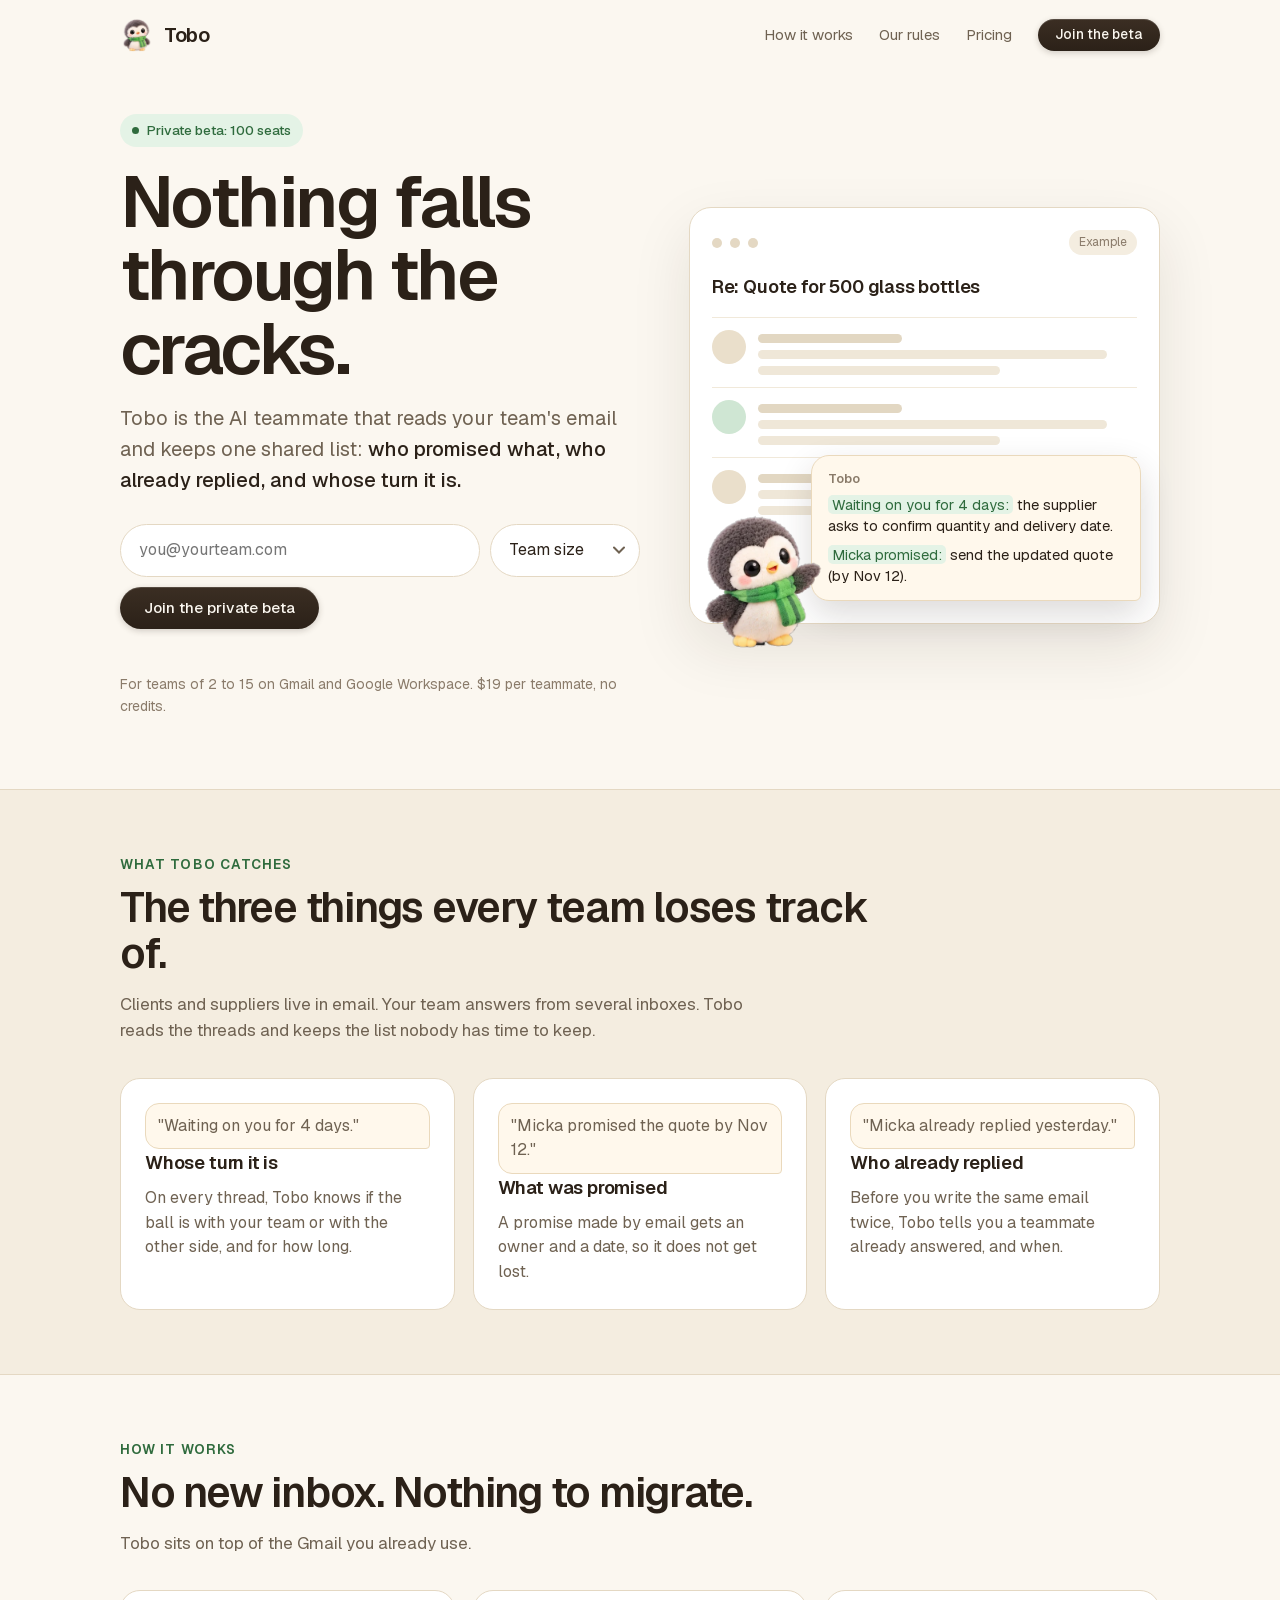
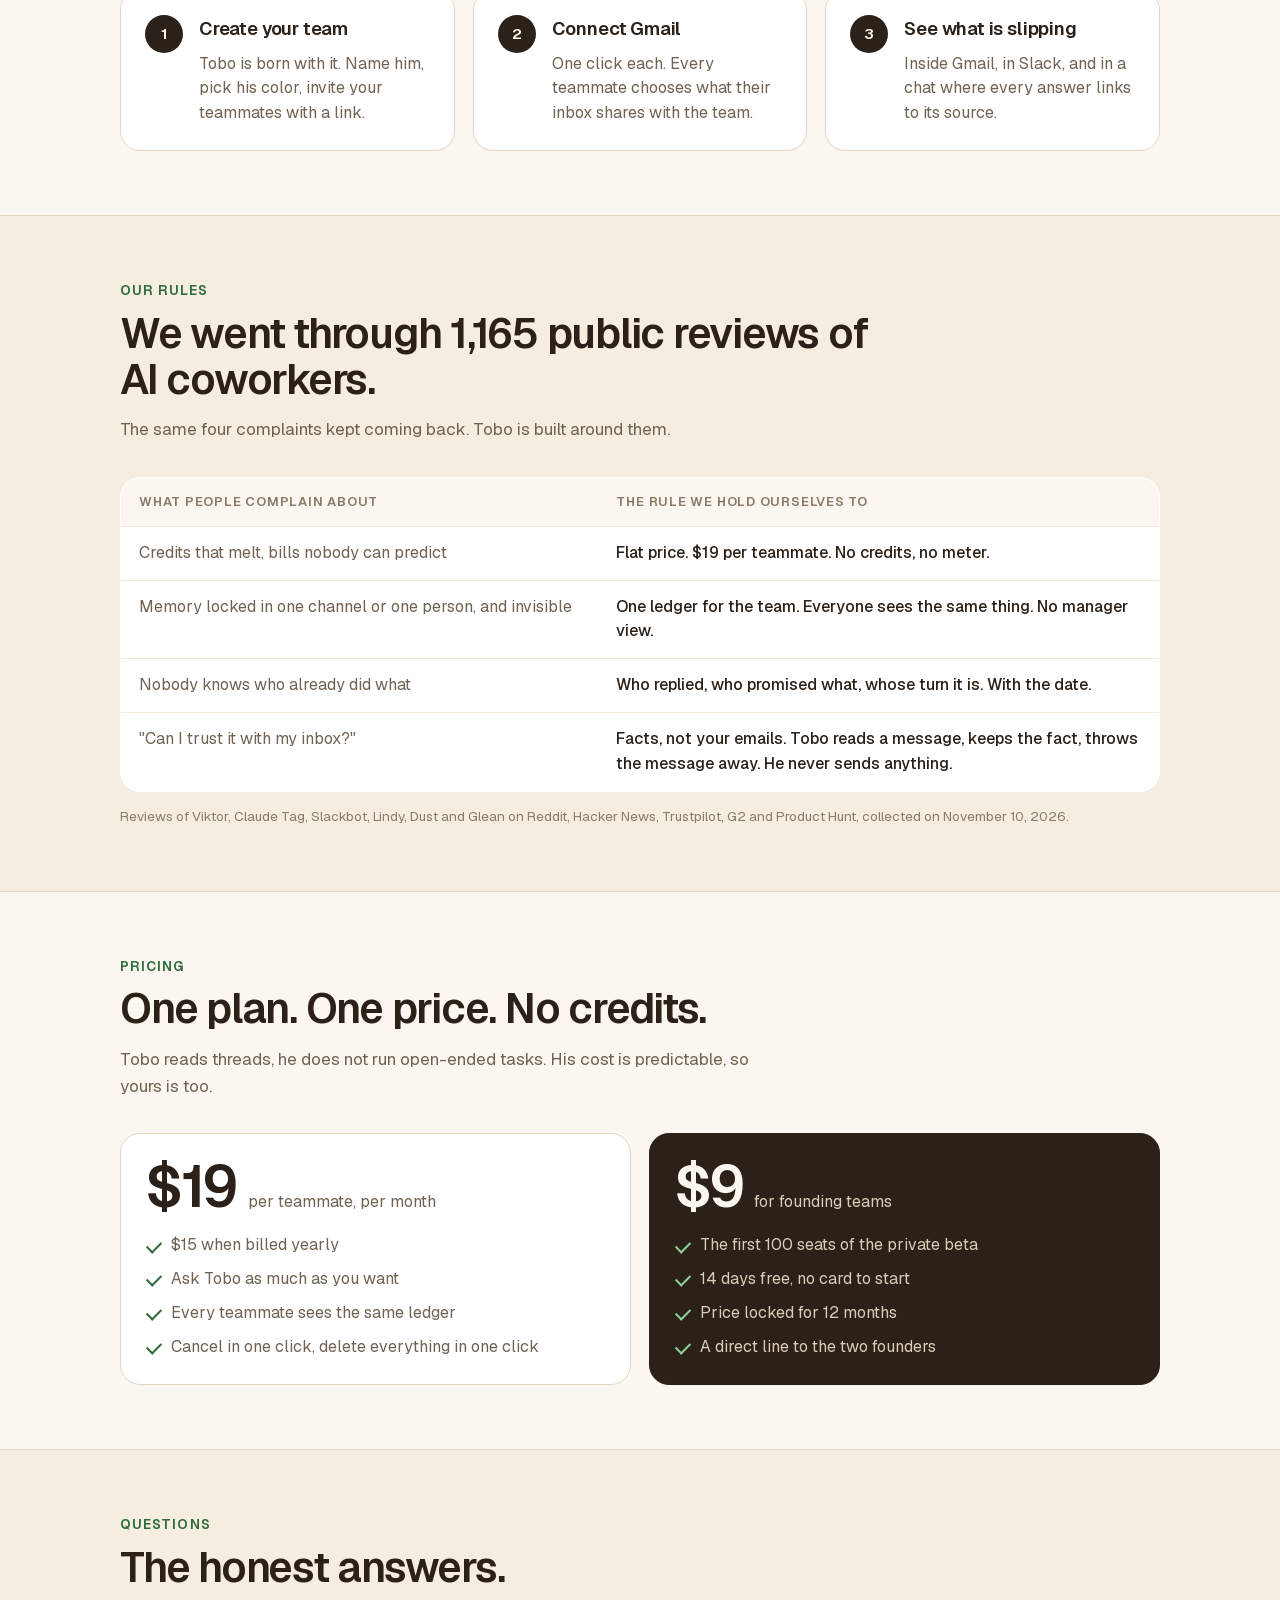
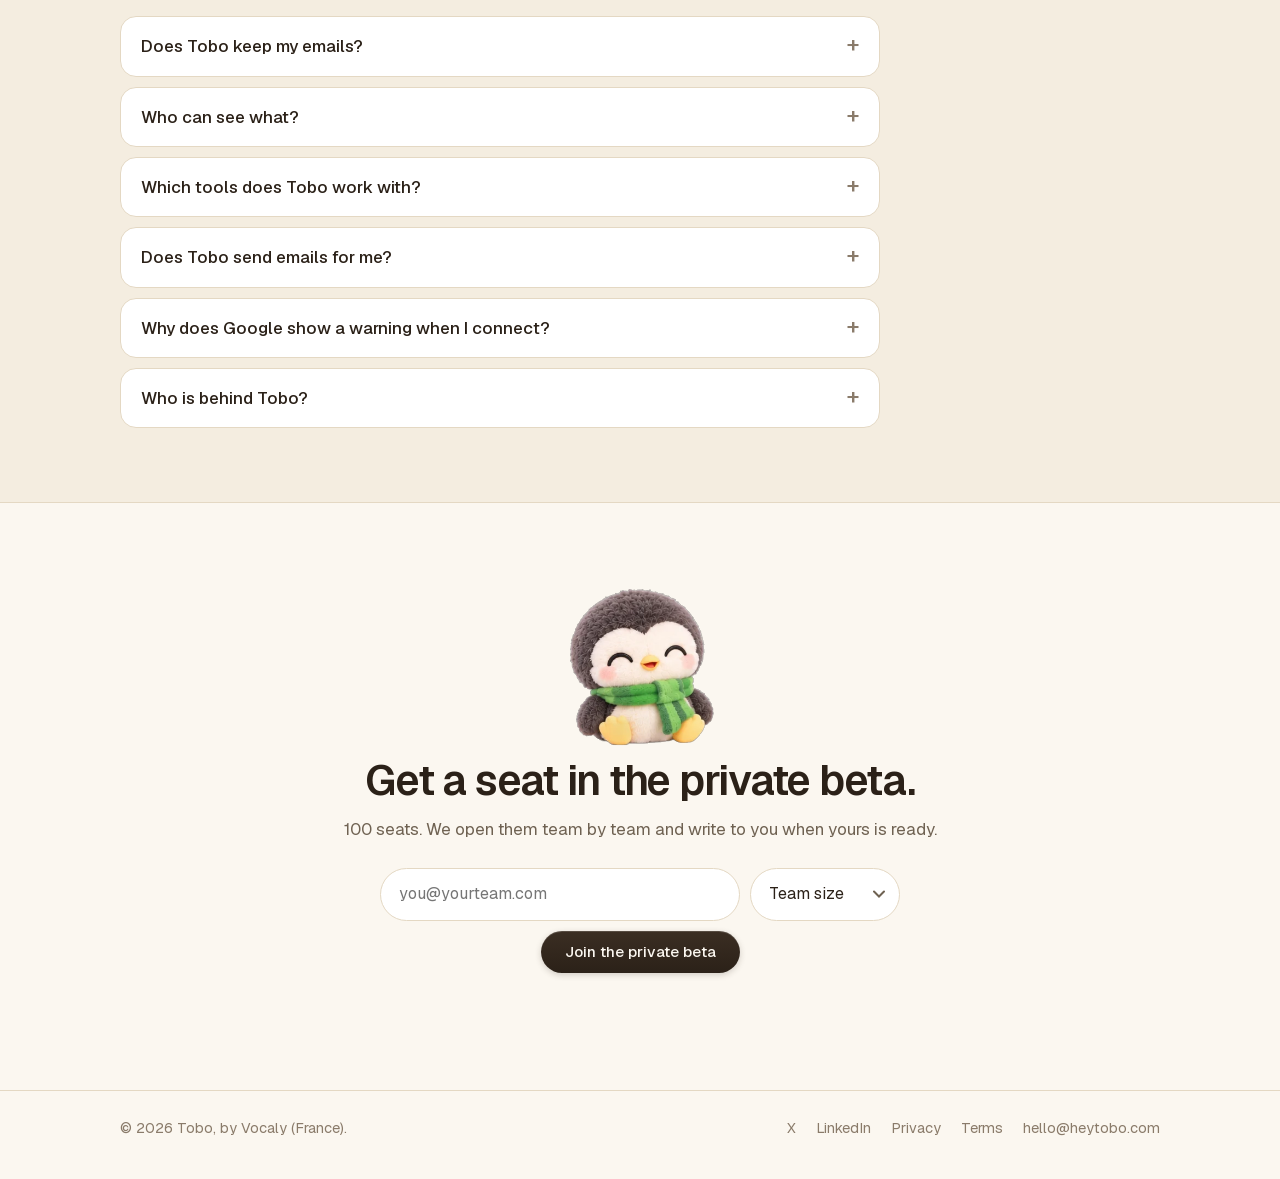
==== index.html @ 1bd49525 "Site vitrine Tobo : accueil, liste d'attente, Privacy, Terms Co-Authored-By: Claude Fable 5.2 <norep" ====
<!doctype html>
<html lang="en">
<head>
<meta charset="utf-8">
<meta name="viewport" content="width=device-width, initial-scale=1">
<title>Tobo: the AI teammate that keeps track of what your team promised</title>
<meta name="description" content="Tobo reads your team's email and keeps one shared list: who promised what, who already replied, and whose turn it is. Flat price, no credits. Private beta.">
<link rel="canonical" href="https://heytobo.com/">
<meta property="og:type" content="website">
<meta property="og:url" content="https://heytobo.com/">
<meta property="og:title" content="Tobo: nothing falls through the cracks">
<meta property="og:description" content="The AI teammate that keeps track of what your team promised. Who replied, who promised what, whose turn it is. Flat price, no credits.">
<meta property="og:image" content="https://heytobo.com/assets/og.png">
<meta name="twitter:card" content="summary_large_image">
<meta name="twitter:site" content="@heytobo">
<meta name="theme-color" content="#FBF7F0">
<link rel="icon" href="/favicon.ico" sizes="any">
<link rel="icon" type="image/png" sizes="32x32" href="/assets/icon-32.png">
<link rel="apple-touch-icon" href="/assets/apple-touch-icon.png">
<link rel="preload" href="/assets/fonts/geist-latin.woff2" as="font" type="font/woff2" crossorigin>
<script type="application/ld+json">
{"@context":"https://schema.org","@type":"SoftwareApplication","name":"Tobo","applicationCategory":"BusinessApplication","operatingSystem":"Web","url":"https://heytobo.com/","description":"The AI teammate that keeps track of what your team promised, so nothing falls through the cracks.","offers":{"@type":"Offer","price":"19","priceCurrency":"USD","description":"Per teammate, per month. No credits."}}
</script>
<style>
@font-face{font-family:"Geist";src:url("/assets/fonts/geist-latin.woff2") format("woff2");font-weight:100 900;font-style:normal;font-display:swap}
:root{--cream:#FBF7F0;--cocoa:#2B2118;--sand:#E4D8C3;--scarf:#8DCF98;--leaf:#2f6b3d;--mint:#E4F3E6;--muted:#6f6252;--soft:#8A7B6A;--card:#fff;--spring:cubic-bezier(.34,1.56,.64,1);--smooth:cubic-bezier(.16,1,.3,1)}
*{box-sizing:border-box}
html{scroll-behavior:smooth;-webkit-text-size-adjust:100%}
body{margin:0;background:var(--cream);color:var(--cocoa);font-family:"Geist",-apple-system,BlinkMacSystemFont,"Segoe UI",Roboto,sans-serif;font-size:17px;line-height:1.55;-webkit-font-smoothing:antialiased}
img{max-width:100%;height:auto;display:block}
a{color:inherit}
.wrap{max-width:1080px;margin:0 auto;padding:0 20px}
.skip{position:absolute;left:-999px}
.skip:focus{left:12px;top:12px;background:#fff;padding:8px 12px;border-radius:8px;z-index:10}

/* nav */
.nav{display:flex;align-items:center;justify-content:space-between;padding:18px 0}
.brand{display:flex;align-items:center;gap:10px;font-weight:600;font-size:20px;letter-spacing:-.02em;text-decoration:none}
.brand img{width:34px;height:34px;object-fit:contain}
.nav-links{display:flex;align-items:center;gap:26px;font-size:15px}
.nav-links a{text-decoration:none}
.nav-links a:not(.btn){color:var(--muted)}
.nav-links a:not(.btn):hover{color:var(--cocoa)}
@media (max-width:720px){.nav-links a:not(.btn){display:none}}

/* buttons */
.btn{display:inline-flex;align-items:center;justify-content:center;gap:.5rem;border:0;border-radius:9999px;font:inherit;font-weight:500;line-height:1;white-space:nowrap;cursor:pointer;padding:.85rem 1.5rem;font-size:.95rem;text-decoration:none;transition:transform .35s var(--spring),box-shadow .25s ease,background-color .2s ease}
.btn-primary{color:var(--cream);background:linear-gradient(180deg,#3b2e23,var(--cocoa));box-shadow:0 1px 0 rgba(255,255,255,.14) inset,0 2px 6px rgba(43,33,24,.2)}
.btn-primary:hover{transform:translateY(-2px);box-shadow:0 1px 0 rgba(255,255,255,.14) inset,0 10px 22px rgba(43,33,24,.24),0 0 0 4px rgba(141,207,152,.28)}
.btn-primary:active{transform:scale(.96)}
.btn-sm{padding:.6rem 1.1rem;font-size:.85rem}
.btn:focus-visible,input:focus-visible,select:focus-visible,summary:focus-visible,a:focus-visible{outline:none;box-shadow:0 0 0 3px var(--cream),0 0 0 5px var(--scarf);border-radius:12px}
.btn[disabled]{opacity:.55;cursor:wait}

/* hero */
.hero{display:grid;grid-template-columns:1.05fr .95fr;gap:48px;align-items:center;padding:44px 0 72px}
@media (max-width:900px){.hero{grid-template-columns:1fr;gap:36px;padding:20px 0 56px}}
.pill{display:inline-flex;align-items:center;gap:8px;background:var(--mint);color:var(--leaf);font-size:13.5px;font-weight:500;padding:6px 12px;border-radius:9999px}
.pill i{width:7px;height:7px;border-radius:50%;background:var(--leaf);display:block}
h1{font-size:clamp(2.5rem,6.4vw,4.5rem);line-height:1.02;letter-spacing:-.035em;font-weight:600;margin:18px 0 18px}
.lead{font-size:clamp(1.05rem,1.6vw,1.25rem);color:var(--muted);max-width:33em;margin:0 0 28px}
.lead b{color:var(--cocoa);font-weight:500}

/* form */
.join{display:flex;flex-wrap:wrap;gap:10px;max-width:520px}
.join input,.join select{font:inherit;font-size:16px;color:var(--cocoa);background:#fff;border:1px solid var(--sand);border-radius:9999px;padding:.8rem 1.1rem;min-width:0}
.join input{flex:1 1 220px}
.join select{flex:0 1 150px;appearance:none;background-image:url("data:image/svg+xml,%3Csvg xmlns='http://www.w3.org/2000/svg' width='12' height='8' fill='none' stroke='%236f6252' stroke-width='2' stroke-linecap='round'%3E%3Cpath d='M1 1.5l5 5 5-5'/%3E%3C/svg%3E");background-repeat:no-repeat;background-position:right 14px center;padding-right:34px}
.join .btn{flex:1 1 100%}
@media (min-width:560px){.join .btn{flex:0 0 auto}}
@media (max-width:559px){.join select{flex:1 1 100%}}
.join .hp{position:absolute;left:-9999px;width:1px;height:1px;opacity:0}
.note{font-size:14px;color:var(--soft);margin:12px 0 0}
.status{font-size:15px;margin:12px 0 0;min-height:1.4em}
.status.ok{color:var(--leaf);font-weight:500}
.status.err{color:#a3371f}

/* mock */
.mock{position:relative;background:var(--card);border:1px solid var(--sand);border-radius:22px;padding:22px 22px 96px;box-shadow:0 24px 60px rgba(43,33,24,.10)}
.mock-top{display:flex;align-items:center;gap:8px;margin-bottom:18px;color:var(--soft);font-size:13px}
.mock-top span{width:10px;height:10px;border-radius:50%;background:var(--sand);display:block}
.mock-top em{font-style:normal;margin-left:auto;background:#F4EDE0;border-radius:9999px;padding:3px 10px;font-size:12px}
.subject{font-weight:600;font-size:18px;letter-spacing:-.01em;margin:0 0 16px}
.msg{display:flex;gap:12px;padding:12px 0;border-top:1px solid #F1E9DA}
.av{flex:0 0 34px;height:34px;border-radius:50%;background:#EADFCB}
.av.me{background:#CFE6D3}
.lines{flex:1;display:grid;gap:7px;padding-top:4px}
.lines b{display:block;height:9px;border-radius:6px;background:#EFE7D8}
.lines b:nth-child(1){width:38%;background:#E2D7C2}
.lines b:nth-child(2){width:92%}
.lines b:nth-child(3){width:64%}
.bubble{position:absolute;right:18px;bottom:22px;width:min(330px,calc(100% - 96px));background:#FFF8EC;border:1px solid #EAD9BC;border-radius:18px 18px 6px 18px;padding:14px 16px;box-shadow:0 14px 34px rgba(43,33,24,.16);font-size:14.5px;line-height:1.45;animation:pop .7s var(--spring) .5s both}
.bubble strong{display:block;font-size:12.5px;color:var(--soft);font-weight:600;margin-bottom:6px}
.bubble p{margin:0 0 8px}
.bubble p:last-child{margin:0}
.bubble mark{background:var(--mint);color:var(--leaf);border-radius:5px;padding:0 4px}
.mock .tobo{position:absolute;left:14px;bottom:-26px;width:118px;animation:float 4.5s ease-in-out infinite}
@keyframes float{0%,100%{transform:translateY(0)}50%{transform:translateY(-8px)}}
@keyframes pop{from{opacity:0;transform:translateY(10px) scale(.94)}to{opacity:1;transform:none}}
@keyframes rise{from{opacity:0;transform:translateY(14px)}to{opacity:1;transform:none}}
.rise{animation:rise .7s var(--smooth) both}
.rise.d1{animation-delay:.08s}.rise.d2{animation-delay:.16s}.rise.d3{animation-delay:.24s}
@media (prefers-reduced-motion:reduce){*{animation:none!important;transition:none!important}html{scroll-behavior:auto}}

/* sections */
section{padding:64px 0}
.kicker{font-size:13.5px;font-weight:600;letter-spacing:.08em;text-transform:uppercase;color:var(--leaf);margin:0 0 10px}
h2{font-size:clamp(1.8rem,3.6vw,2.6rem);line-height:1.1;letter-spacing:-.03em;font-weight:600;margin:0 0 14px;max-width:18em}
.sub{color:var(--muted);max-width:38em;margin:0 0 34px}
.grid3{display:grid;grid-template-columns:repeat(3,1fr);gap:18px}
.grid2{display:grid;grid-template-columns:repeat(2,1fr);gap:18px}
@media (max-width:900px){.grid3,.grid2{grid-template-columns:1fr}}
.card{background:var(--card);border:1px solid var(--sand);border-radius:20px;padding:24px}
.card h3{font-size:1.15rem;letter-spacing:-.01em;margin:0 0 8px;font-weight:600}
.card p{margin:0;color:var(--muted);font-size:16px}
.quote{font-size:15px;background:#FFF8EC;border:1px solid #EAD9BC;border-radius:14px 14px 4px 14px;padding:10px 12px;margin:0 0 16px;color:var(--cocoa)}
.step{display:flex;gap:16px;align-items:flex-start}
.num{flex:0 0 38px;height:38px;border-radius:50%;background:var(--cocoa);color:var(--cream);display:grid;place-items:center;font-weight:600;font-size:15px}
.band{background:#F4EDE0;border-top:1px solid var(--sand);border-bottom:1px solid var(--sand)}
.rule h3{display:flex;align-items:center;gap:10px}
.rule h3::before{content:"";flex:0 0 10px;height:10px;border-radius:50%;background:var(--scarf)}
table{width:100%;border-collapse:collapse;font-size:16px;background:var(--card);border:1px solid var(--sand);border-radius:20px;overflow:hidden}
th,td{text-align:left;padding:14px 18px;border-top:1px solid #F1E9DA;vertical-align:top}
tr:first-child th{border-top:0;font-size:13px;letter-spacing:.06em;text-transform:uppercase;color:var(--soft);font-weight:600;background:#FBF7F0}
td:first-child{color:var(--muted);width:46%}
td:last-child{font-weight:500}
@media (max-width:640px){th,td{padding:12px 14px;font-size:15px}}
.source{font-size:13.5px;color:var(--soft);margin:14px 0 0}
.price{display:grid;grid-template-columns:1fr 1fr;gap:18px;align-items:stretch}
@media (max-width:900px){.price{grid-template-columns:1fr}}
.card .big{font-size:clamp(2.6rem,5vw,3.6rem);font-weight:600;letter-spacing:-.04em;line-height:1;color:var(--cocoa)}
.card .big small{font-size:1rem;font-weight:400;color:var(--muted);letter-spacing:0}
.ticks{list-style:none;padding:0;margin:18px 0 0;display:grid;gap:9px;color:var(--muted);font-size:16px}
.ticks li{padding-left:26px;position:relative}
.ticks li::before{content:"";position:absolute;left:2px;top:.45em;width:12px;height:7px;border-left:2px solid var(--leaf);border-bottom:2px solid var(--leaf);transform:rotate(-45deg)}
.founding{background:var(--cocoa);color:var(--cream);border-color:var(--cocoa)}
.founding .ticks{color:#D9CDB9}
.card.founding .big{color:var(--cream)}
.founding .ticks li::before{border-color:var(--scarf)}
.card.founding .big small{color:#D9CDB9}
details{background:var(--card);border:1px solid var(--sand);border-radius:16px;padding:0 20px;margin:0 0 10px}
summary{cursor:pointer;font-weight:500;padding:16px 0;list-style:none;display:flex;justify-content:space-between;gap:16px}
summary::-webkit-details-marker{display:none}
summary::after{content:"+";font-size:22px;line-height:1;color:var(--soft);transition:transform .3s var(--spring)}
details[open] summary::after{transform:rotate(45deg)}
details p{margin:0 0 18px;color:var(--muted);font-size:16px}
.cta{text-align:center;padding:76px 0 84px}
.cta img{width:150px;margin:0 auto 10px;animation:float 4.5s ease-in-out infinite}
.cta h2{margin:0 auto 12px}
.cta .sub{margin:0 auto 26px}
.cta .join{margin:0 auto;justify-content:center}
.cta .note,.cta .status{text-align:center}
footer{border-top:1px solid var(--sand);padding:26px 0 40px;font-size:14.5px;color:var(--soft)}
.foot{display:flex;flex-wrap:wrap;gap:14px 26px;justify-content:space-between;align-items:center}
.foot nav{display:flex;flex-wrap:wrap;gap:20px}
.foot a{text-decoration:none}
.foot a:hover{color:var(--cocoa)}
</style>
</head>
<body>
<a class="skip" href="#main">Skip to content</a>
<div class="wrap">
  <header class="nav">
    <a class="brand" href="/" aria-label="Tobo, home"><img src="/assets/tobo-face.png" alt="" width="34" height="34">Tobo</a>
    <nav class="nav-links" aria-label="Main">
      <a href="#how">How it works</a>
      <a href="#rules">Our rules</a>
      <a href="#pricing">Pricing</a>
      <a class="btn btn-primary btn-sm" href="#join">Join the beta</a>
    </nav>
  </header>

  <main id="main">
    <div class="hero">
      <div>
        <span class="pill rise"><i></i>Private beta: 100 seats</span>
        <h1 class="rise d1">Nothing falls through the cracks.</h1>
        <p class="lead rise d2">Tobo is the AI teammate that reads your team's email and keeps one shared list: <b>who promised what, who already replied, and whose turn it is.</b></p>
        <form class="join rise d3" data-join novalidate>
          <label class="skip" for="e1">Work email</label>
          <input id="e1" name="email" type="email" inputmode="email" autocomplete="email" placeholder="you@yourteam.com" required>
          <label class="skip" for="s1">Team size</label>
          <select id="s1" name="team_size"><option value="">Team size</option><option>2-5</option><option>6-15</option><option>16+</option></select>
          <input class="hp" type="text" name="website" tabindex="-1" autocomplete="off" aria-hidden="true">
          <button class="btn btn-primary" type="submit">Join the private beta</button>
        </form>
        <p class="status" role="status" aria-live="polite"></p>
        <p class="note">For teams of 2 to 15 on Gmail and Google Workspace. $19 per teammate, no credits.</p>
      </div>

      <div class="mock rise d2" aria-label="Example: Tobo's bubble inside a Gmail conversation">
        <div class="mock-top"><span></span><span></span><span></span><em>Example</em></div>
        <p class="subject">Re: Quote for 500 glass bottles</p>
        <div class="msg"><div class="av"></div><div class="lines"><b></b><b></b><b></b></div></div>
        <div class="msg"><div class="av me"></div><div class="lines"><b></b><b></b><b></b></div></div>
        <div class="msg"><div class="av"></div><div class="lines"><b></b><b></b><b></b></div></div>
        <div class="bubble">
          <strong>Tobo</strong>
          <p><mark>Waiting on you for 4 days:</mark> the supplier asks to confirm quantity and delivery date.</p>
          <p><mark>Micka promised:</mark> send the updated quote (by Nov 12).</p>
        </div>
        <img class="tobo" src="/assets/tobo-wave.webp" alt="Tobo, a plush penguin with a green scarf, waving" width="295" height="335">
      </div>
    </div>
  </main>
</div>

<section class="band" aria-labelledby="catches">
  <div class="wrap">
    <p class="kicker">What Tobo catches</p>
    <h2 id="catches">The three things every team loses track of.</h2>
    <p class="sub">Clients and suppliers live in email. Your team answers from several inboxes. Tobo reads the threads and keeps the list nobody has time to keep.</p>
    <div class="grid3">
      <div class="card"><p class="quote">"Waiting on you for 4 days."</p><h3>Whose turn it is</h3><p>On every thread, Tobo knows if the ball is with your team or with the other side, and for how long.</p></div>
      <div class="card"><p class="quote">"Micka promised the quote by Nov 12."</p><h3>What was promised</h3><p>A promise made by email gets an owner and a date, so it does not get lost.</p></div>
      <div class="card"><p class="quote">"Micka already replied yesterday."</p><h3>Who already replied</h3><p>Before you write the same email twice, Tobo tells you a teammate already answered, and when.</p></div>
    </div>
  </div>
</section>

<section id="how" aria-labelledby="how-h">
  <div class="wrap">
    <p class="kicker">How it works</p>
    <h2 id="how-h">No new inbox. Nothing to migrate.</h2>
    <p class="sub">Tobo sits on top of the Gmail you already use.</p>
    <div class="grid3">
      <div class="card step"><span class="num">1</span><div><h3>Create your team</h3><p>Tobo is born with it. Name him, pick his color, invite your teammates with a link.</p></div></div>
      <div class="card step"><span class="num">2</span><div><h3>Connect Gmail</h3><p>One click each. Every teammate chooses what their inbox shares with the team.</p></div></div>
      <div class="card step"><span class="num">3</span><div><h3>See what is slipping</h3><p>Inside Gmail, in Slack, and in a chat where every answer links to its source.</p></div></div>
    </div>
  </div>
</section>

<section id="rules" class="band" aria-labelledby="rules-h">
  <div class="wrap">
    <p class="kicker">Our rules</p>
    <h2 id="rules-h">We went through 1,165 public reviews of AI coworkers.</h2>
    <p class="sub">The same four complaints kept coming back. Tobo is built around them.</p>
    <table>
      <tr><th scope="col">What people complain about</th><th scope="col">The rule we hold ourselves to</th></tr>
      <tr><td>Credits that melt, bills nobody can predict</td><td>Flat price. $19 per teammate. No credits, no meter.</td></tr>
      <tr><td>Memory locked in one channel or one person, and invisible</td><td>One ledger for the team. Everyone sees the same thing. No manager view.</td></tr>
      <tr><td>Nobody knows who already did what</td><td>Who replied, who promised what, whose turn it is. With the date.</td></tr>
      <tr><td>"Can I trust it with my inbox?"</td><td>Facts, not your emails. Tobo reads a message, keeps the fact, throws the message away. He never sends anything.</td></tr>
    </table>
    <p class="source">Reviews of Viktor, Claude Tag, Slackbot, Lindy, Dust and Glean on Reddit, Hacker News, Trustpilot, G2 and Product Hunt, collected on November 10, 2026.</p>
  </div>
</section>

<section id="pricing" aria-labelledby="pricing-h">
  <div class="wrap">
    <p class="kicker">Pricing</p>
    <h2 id="pricing-h">One plan. One price. No credits.</h2>
    <p class="sub">Tobo reads threads, he does not run open-ended tasks. His cost is predictable, so yours is too.</p>
    <div class="price">
      <div class="card">
        <p class="big">$19 <small>per teammate, per month</small></p>
        <ul class="ticks">
          <li>$15 when billed yearly</li>
          <li>Ask Tobo as much as you want</li>
          <li>Every teammate sees the same ledger</li>
          <li>Cancel in one click, delete everything in one click</li>
        </ul>
      </div>
      <div class="card founding">
        <p class="big">$9 <small>for founding teams</small></p>
        <ul class="ticks">
          <li>The first 100 seats of the private beta</li>
          <li>14 days free, no card to start</li>
          <li>Price locked for 12 months</li>
          <li>A direct line to the two founders</li>
        </ul>
      </div>
    </div>
  </div>
</section>

<section class="band" aria-labelledby="faq-h">
  <div class="wrap">
    <p class="kicker">Questions</p>
    <h2 id="faq-h">The honest answers.</h2>
    <div style="max-width:760px;margin-top:26px">
      <details><summary>Does Tobo keep my emails?</summary><p>No. Tobo reads the text of a work conversation, keeps what he understood (whose turn it is, a one-sentence summary, promises and dates, a link back to the message) and discards the text. Attachments are never opened. Your data is never used to train a model.</p></details>
      <details><summary>Who can see what?</summary><p>Each teammate chooses what their own inbox shares. What is shared is visible to the whole team in the same way. There is no manager view, no ranking and no activity counter. Tobo talks about the work, never about people.</p></details>
      <details><summary>Which tools does Tobo work with?</summary><p>Gmail and Google Workspace today, with Slack to ask Tobo questions. Google Calendar and Outlook are next. We finish one tool completely before starting another.</p></details>
      <details><summary>Does Tobo send emails for me?</summary><p>No. Tobo never sends, edits or deletes anything. He tells you what is slipping. People decide what to do.</p></details>
      <details><summary>Why does Google show a warning when I connect?</summary><p>During the private beta, Google shows an "unverified app" screen. Google's verification and an independent security assessment come before we open Tobo to everyone.</p></details>
      <details><summary>Who is behind Tobo?</summary><p>Two founders in France. One of us is 16. We run a small brand together and we built Tobo for our own supplier threads first. We build in public on <a href="https://x.com/heytobo">X</a>.</p></details>
    </div>
  </div>
</section>

<section id="join" class="cta" aria-labelledby="join-h">
  <div class="wrap">
    <img src="/assets/tobo-happy.webp" alt="Tobo smiling" width="274" height="308">
    <h2 id="join-h">Get a seat in the private beta.</h2>
    <p class="sub">100 seats. We open them team by team and write to you when yours is ready.</p>
    <form class="join" data-join novalidate>
      <label class="skip" for="e2">Work email</label>
      <input id="e2" name="email" type="email" inputmode="email" autocomplete="email" placeholder="you@yourteam.com" required>
      <label class="skip" for="s2">Team size</label>
      <select id="s2" name="team_size"><option value="">Team size</option><option>2-5</option><option>6-15</option><option>16+</option></select>
      <input class="hp" type="text" name="website" tabindex="-1" autocomplete="off" aria-hidden="true">
      <button class="btn btn-primary" type="submit">Join the private beta</button>
    </form>
    <p class="status" role="status" aria-live="polite"></p>
  </div>
</section>

<footer>
  <div class="wrap foot">
    <span>© 2026 Tobo, by Vocaly (France).</span>
    <nav aria-label="Footer">
      <a href="https://x.com/heytobo">X</a>
      <a href="https://www.linkedin.com/company/heytobo">LinkedIn</a>
      <a href="/privacy">Privacy</a>
      <a href="/terms">Terms</a>
      <a href="mailto:hello@heytobo.com">hello@heytobo.com</a>
    </nav>
  </div>
</footer>

<script>
(function () {
  var URL = "https://lhzpdptivbfpboltqqyi.supabase.co/rest/v1/waitlist";
  var KEY = "eyJhbGciOiJIUzI1NiIsInR5cCI6IkpXVCJ9.eyJpc3MiOiJzdXBhYmFzZSIsInJlZiI6ImxoenBkcHRpdmJmcGJvbHRxcXlpIiwicm9sZSI6ImFub24iLCJpYXQiOjE3OTQxMjY1ODMsImV4cCI6MjEwOTcwMjU4M30.2E_mJphfHgBLfFyKsl8zsLrdbvwCitIWZA9KBB0O-zU";
  function source() {
    try {
      var p = new URLSearchParams(location.search);
      var s = p.get("utm_source") || p.get("ref") || (document.referrer ? new URL(document.referrer).hostname : "direct");
      return String(s).slice(0, 80);
    } catch (e) { return "direct"; }
  }
  document.querySelectorAll("form[data-join]").forEach(function (form) {
    var status = form.nextElementSibling;
    form.addEventListener("submit", function (ev) {
      ev.preventDefault();
      var email = form.email.value.trim();
      var btn = form.querySelector("button");
      status.className = "status";
      if (form.website.value) { status.textContent = "You're on the list."; status.className = "status ok"; return; }
      if (!/^[^@\s]+@[^@\s]+\.[^@\s]+$/.test(email) || email.length > 254) {
        status.textContent = "That email doesn't look right."; status.className = "status err"; form.email.focus(); return;
      }
      btn.disabled = true; status.textContent = "One second...";
      fetch(URL, {
        method: "POST",
        headers: { "apikey": KEY, "Authorization": "Bearer " + KEY, "Content-Type": "application/json", "Prefer": "return=minimal" },
        body: JSON.stringify({ email: email, team_size: form.team_size.value || null, source: source() })
      }).then(function (r) {
        if (r.ok || r.status === 409) {
          status.textContent = "You're on the list. Tobo will write to you when your seat is ready.";
          status.className = "status ok"; form.reset();
        } else { throw new Error(String(r.status)); }
      }).catch(function () {
        status.textContent = "That didn't go through. Write to hello@heytobo.com and we'll add you.";
        status.className = "status err";
      }).finally(function () { btn.disabled = false; });
    });
  });
})();
</script>
</body>
</html>
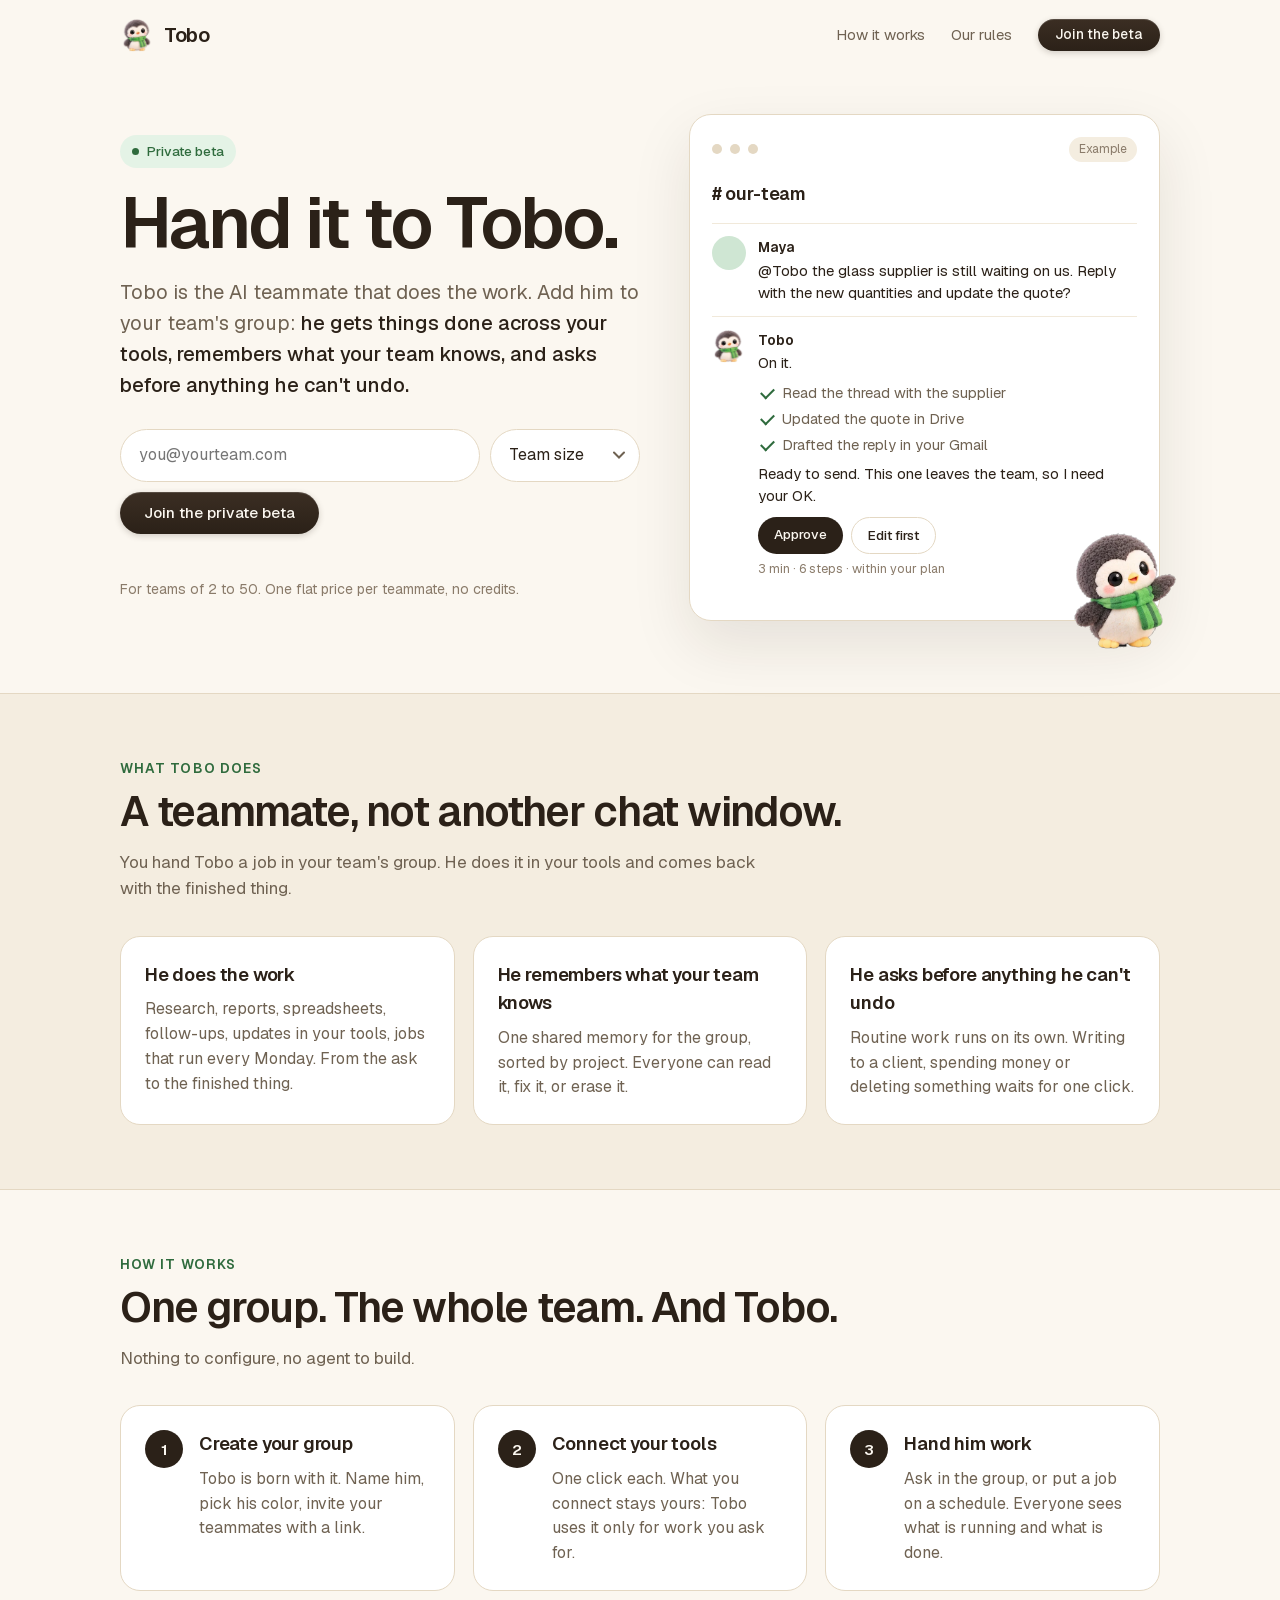
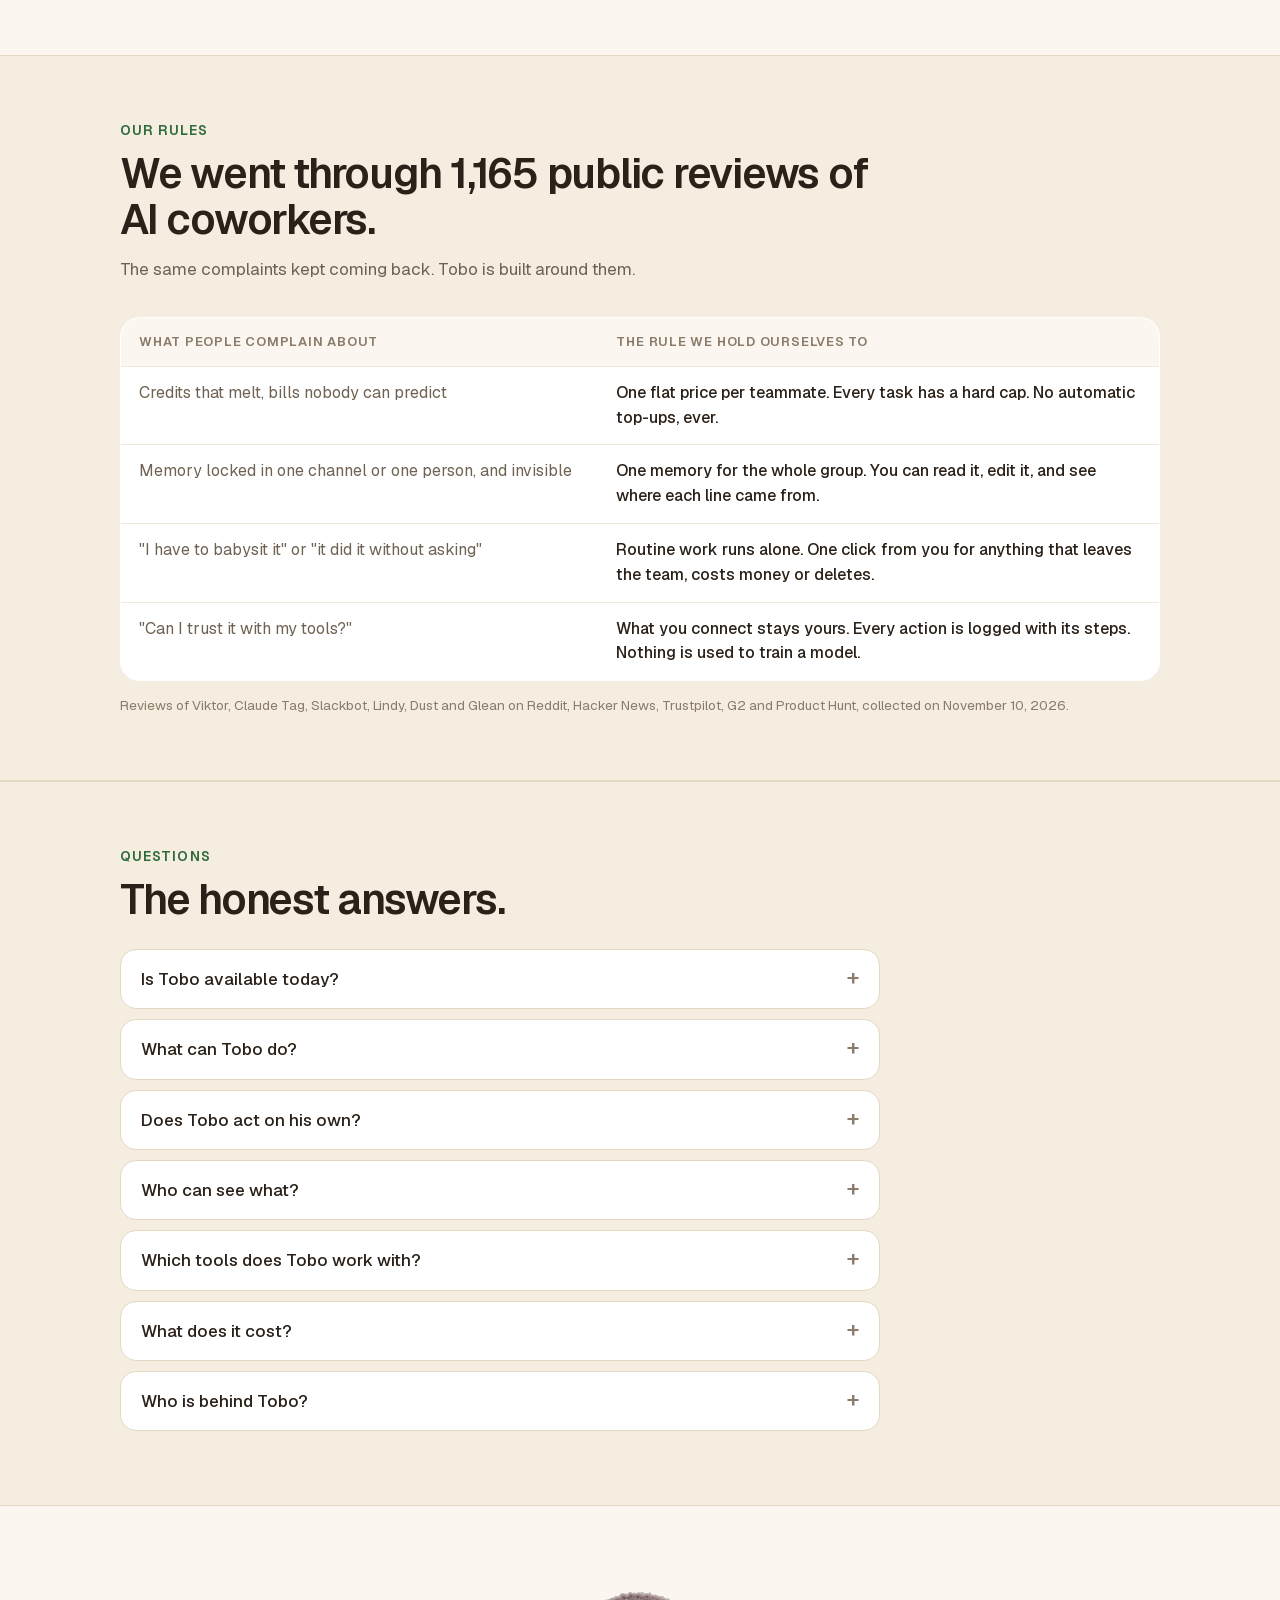
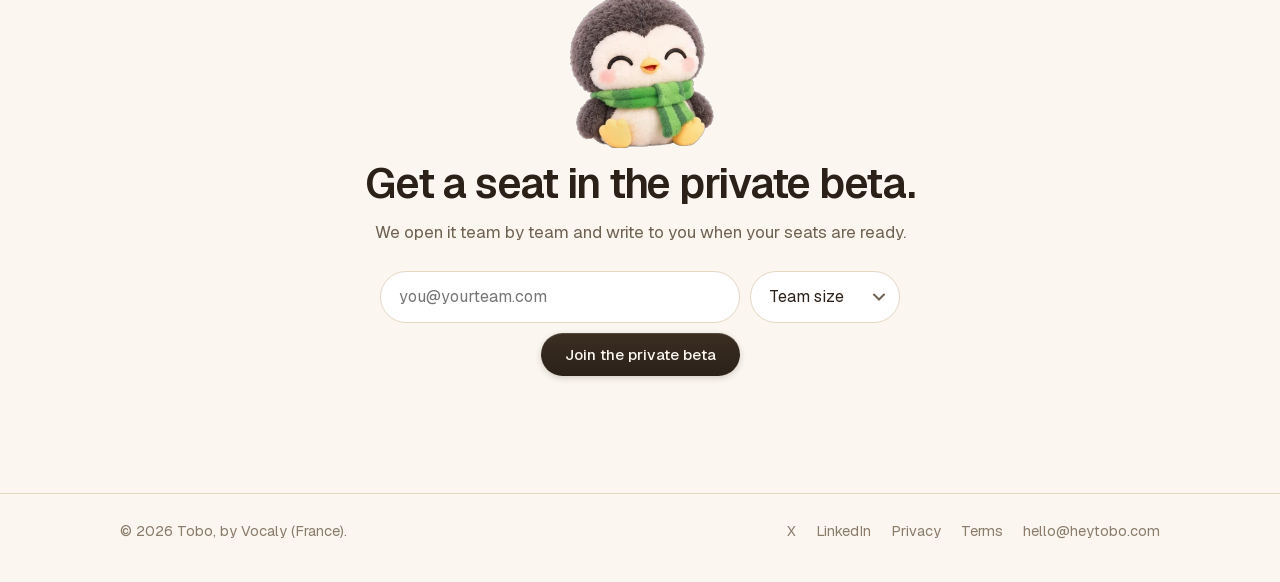
==== commit e4c442d0: "Nouvelle direction : Tobo fait le travail (groupe, mémoire commune, prix fixe) Co-Authored-By: Claud" ====
--- a/index.html
+++ b/index.html
@@ -3,13 +3,13 @@
 <head>
 <meta charset="utf-8">
 <meta name="viewport" content="width=device-width, initial-scale=1">
-<title>Tobo: the AI teammate that keeps track of what your team promised</title>
-<meta name="description" content="Tobo reads your team's email and keeps one shared list: who promised what, who already replied, and whose turn it is. Flat price, no credits. Private beta.">
+<title>Tobo: the AI teammate that does the work</title>
+<meta name="description" content="Add Tobo to your team's group. He does the work across your tools, remembers what your team knows, and asks before anything he can't undo. Flat price, no credits.">
 <link rel="canonical" href="https://heytobo.com/">
 <meta property="og:type" content="website">
 <meta property="og:url" content="https://heytobo.com/">
-<meta property="og:title" content="Tobo: nothing falls through the cracks">
-<meta property="og:description" content="The AI teammate that keeps track of what your team promised. Who replied, who promised what, whose turn it is. Flat price, no credits.">
+<meta property="og:title" content="Hand it to Tobo">
+<meta property="og:description" content="The AI teammate that does the work. One group for the whole team, one shared memory, one flat price.">
 <meta property="og:image" content="https://heytobo.com/assets/og.png">
 <meta name="twitter:card" content="summary_large_image">
 <meta name="twitter:site" content="@heytobo">
@@ -19,7 +19,7 @@
 <link rel="apple-touch-icon" href="/assets/apple-touch-icon.png">
 <link rel="preload" href="/assets/fonts/geist-latin.woff2" as="font" type="font/woff2" crossorigin>
 <script type="application/ld+json">
-{"@context":"https://schema.org","@type":"SoftwareApplication","name":"Tobo","applicationCategory":"BusinessApplication","operatingSystem":"Web","url":"https://heytobo.com/","description":"The AI teammate that keeps track of what your team promised, so nothing falls through the cracks.","offers":{"@type":"Offer","price":"19","priceCurrency":"USD","description":"Per teammate, per month. No credits."}}
+{"@context":"https://schema.org","@type":"SoftwareApplication","name":"Tobo","applicationCategory":"BusinessApplication","operatingSystem":"Web","url":"https://heytobo.com/","description":"The AI teammate that does the work, for the whole team: one group, one shared memory, one flat price."}
 </script>
 <style>
 @font-face{font-family:"Geist";src:url("/assets/fonts/geist-latin.woff2") format("woff2");font-weight:100 900;font-style:normal;font-display:swap}
@@ -101,6 +101,23 @@
 .rise{animation:rise .7s var(--smooth) both}
 .rise.d1{animation-delay:.08s}.rise.d2{animation-delay:.16s}.rise.d3{animation-delay:.24s}
 @media (prefers-reduced-motion:reduce){*{animation:none!important;transition:none!important}html{scroll-behavior:auto}}
+
+
+.mock.chat{padding:22px 22px 30px}
+.line{display:flex;gap:12px;padding:12px 0;border-top:1px solid #F1E9DA;font-size:15px;line-height:1.45}
+.line p{margin:2px 0 0;color:var(--cocoa)}
+.line .who{font-weight:600;font-size:14px}
+.av-t{flex:0 0 34px;width:34px;height:34px;object-fit:contain}
+.steps{list-style:none;margin:8px 0;padding:0;display:grid;gap:5px;color:var(--muted);font-size:14.5px}
+.steps li{padding-left:24px;position:relative}
+.steps li::before{content:"";position:absolute;left:3px;top:.42em;width:11px;height:6px;border-left:2px solid var(--leaf);border-bottom:2px solid var(--leaf);transform:rotate(-45deg)}
+.ok{display:flex;gap:8px;margin:10px 0 6px}
+.ok span{border-radius:9999px;padding:.5rem 1rem;font-size:13.5px;font-weight:500}
+.ok .b1{background:var(--cocoa);color:var(--cream)}
+.ok .b2{background:#fff;border:1px solid var(--sand)}
+.receipt{font-size:12.5px!important;color:var(--soft)!important}
+.mock.chat .tobo{left:auto;right:-18px;bottom:-30px;width:104px}
+@media (max-width:900px){.mock.chat .tobo{right:6px;bottom:-34px;width:88px}}
 
 /* sections */
 section{padding:64px 0}
@@ -165,7 +182,6 @@
     <nav class="nav-links" aria-label="Main">
       <a href="#how">How it works</a>
       <a href="#rules">Our rules</a>
-      <a href="#pricing">Pricing</a>
       <a class="btn btn-primary btn-sm" href="#join">Join the beta</a>
     </nav>
   </header>
@@ -173,9 +189,9 @@
   <main id="main">
     <div class="hero">
       <div>
-        <span class="pill rise"><i></i>Private beta: 100 seats</span>
-        <h1 class="rise d1">Nothing falls through the cracks.</h1>
-        <p class="lead rise d2">Tobo is the AI teammate that reads your team's email and keeps one shared list: <b>who promised what, who already replied, and whose turn it is.</b></p>
+        <span class="pill rise"><i></i>Private beta</span>
+        <h1 class="rise d1">Hand it to Tobo.</h1>
+        <p class="lead rise d2">Tobo is the AI teammate that does the work. Add him to your team's group: <b>he gets things done across your tools, remembers what your team knows, and asks before anything he can't undo.</b></p>
         <form class="join rise d3" data-join novalidate>
           <label class="skip" for="e1">Work email</label>
           <input id="e1" name="email" type="email" inputmode="email" autocomplete="email" placeholder="you@yourteam.com" required>
@@ -185,35 +201,33 @@
           <button class="btn btn-primary" type="submit">Join the private beta</button>
         </form>
         <p class="status" role="status" aria-live="polite"></p>
-        <p class="note">For teams of 2 to 15 on Gmail and Google Workspace. $19 per teammate, no credits.</p>
+        <p class="note">For teams of 2 to 50. One flat price per teammate, no credits.</p>
       </div>
 
-      <div class="mock rise d2" aria-label="Example: Tobo's bubble inside a Gmail conversation">
+      <div class="mock chat rise d2" aria-label="Example: a team asks Tobo to do a task in their group">
         <div class="mock-top"><span></span><span></span><span></span><em>Example</em></div>
-        <p class="subject">Re: Quote for 500 glass bottles</p>
-        <div class="msg"><div class="av"></div><div class="lines"><b></b><b></b><b></b></div></div>
-        <div class="msg"><div class="av me"></div><div class="lines"><b></b><b></b><b></b></div></div>
-        <div class="msg"><div class="av"></div><div class="lines"><b></b><b></b><b></b></div></div>
-        <div class="bubble">
-          <strong>Tobo</strong>
-          <p><mark>Waiting on you for 4 days:</mark> the supplier asks to confirm quantity and delivery date.</p>
-          <p><mark>Micka promised:</mark> send the updated quote (by Nov 12).</p>
-        </div>
+        <p class="subject"># our-team</p>
+        <div class="line"><div class="av me"></div><div><b class="who">Maya</b><p>@Tobo the glass supplier is still waiting on us. Reply with the new quantities and update the quote?</p></div></div>
+        <div class="line"><img class="av-t" src="/assets/tobo-face.png" alt="" width="34" height="34"><div><b class="who">Tobo</b><p>On it.</p>
+          <ul class="steps"><li>Read the thread with the supplier</li><li>Updated the quote in Drive</li><li>Drafted the reply in your Gmail</li></ul>
+          <p>Ready to send. This one leaves the team, so I need your OK.</p>
+          <div class="ok"><span class="b1">Approve</span><span class="b2">Edit first</span></div>
+          <p class="receipt">3 min · 6 steps · within your plan</p></div></div>
         <img class="tobo" src="/assets/tobo-wave.webp" alt="Tobo, a plush penguin with a green scarf, waving" width="295" height="335">
       </div>
     </div>
   </main>
 </div>
 
-<section class="band" aria-labelledby="catches">
-  <div class="wrap">
-    <p class="kicker">What Tobo catches</p>
-    <h2 id="catches">The three things every team loses track of.</h2>
-    <p class="sub">Clients and suppliers live in email. Your team answers from several inboxes. Tobo reads the threads and keeps the list nobody has time to keep.</p>
+<section class="band" aria-labelledby="does">
+  <div class="wrap">
+    <p class="kicker">What Tobo does</p>
+    <h2 id="does">A teammate, not another chat window.</h2>
+    <p class="sub">You hand Tobo a job in your team's group. He does it in your tools and comes back with the finished thing.</p>
     <div class="grid3">
-      <div class="card"><p class="quote">"Waiting on you for 4 days."</p><h3>Whose turn it is</h3><p>On every thread, Tobo knows if the ball is with your team or with the other side, and for how long.</p></div>
-      <div class="card"><p class="quote">"Micka promised the quote by Nov 12."</p><h3>What was promised</h3><p>A promise made by email gets an owner and a date, so it does not get lost.</p></div>
-      <div class="card"><p class="quote">"Micka already replied yesterday."</p><h3>Who already replied</h3><p>Before you write the same email twice, Tobo tells you a teammate already answered, and when.</p></div>
+      <div class="card"><h3>He does the work</h3><p>Research, reports, spreadsheets, follow-ups, updates in your tools, jobs that run every Monday. From the ask to the finished thing.</p></div>
+      <div class="card"><h3>He remembers what your team knows</h3><p>One shared memory for the group, sorted by project. Everyone can read it, fix it, or erase it.</p></div>
+      <div class="card"><h3>He asks before anything he can't undo</h3><p>Routine work runs on its own. Writing to a client, spending money or deleting something waits for one click.</p></div>
     </div>
   </div>
 </section>
@@ -221,12 +235,12 @@
 <section id="how" aria-labelledby="how-h">
   <div class="wrap">
     <p class="kicker">How it works</p>
-    <h2 id="how-h">No new inbox. Nothing to migrate.</h2>
-    <p class="sub">Tobo sits on top of the Gmail you already use.</p>
+    <h2 id="how-h">One group. The whole team. And Tobo.</h2>
+    <p class="sub">Nothing to configure, no agent to build.</p>
     <div class="grid3">
-      <div class="card step"><span class="num">1</span><div><h3>Create your team</h3><p>Tobo is born with it. Name him, pick his color, invite your teammates with a link.</p></div></div>
-      <div class="card step"><span class="num">2</span><div><h3>Connect Gmail</h3><p>One click each. Every teammate chooses what their inbox shares with the team.</p></div></div>
-      <div class="card step"><span class="num">3</span><div><h3>See what is slipping</h3><p>Inside Gmail, in Slack, and in a chat where every answer links to its source.</p></div></div>
+      <div class="card step"><span class="num">1</span><div><h3>Create your group</h3><p>Tobo is born with it. Name him, pick his color, invite your teammates with a link.</p></div></div>
+      <div class="card step"><span class="num">2</span><div><h3>Connect your tools</h3><p>One click each. What you connect stays yours: Tobo uses it only for work you ask for.</p></div></div>
+      <div class="card step"><span class="num">3</span><div><h3>Hand him work</h3><p>Ask in the group, or put a job on a schedule. Everyone sees what is running and what is done.</p></div></div>
     </div>
   </div>
 </section>
@@ -235,43 +249,15 @@
   <div class="wrap">
     <p class="kicker">Our rules</p>
     <h2 id="rules-h">We went through 1,165 public reviews of AI coworkers.</h2>
-    <p class="sub">The same four complaints kept coming back. Tobo is built around them.</p>
+    <p class="sub">The same complaints kept coming back. Tobo is built around them.</p>
     <table>
       <tr><th scope="col">What people complain about</th><th scope="col">The rule we hold ourselves to</th></tr>
-      <tr><td>Credits that melt, bills nobody can predict</td><td>Flat price. $19 per teammate. No credits, no meter.</td></tr>
-      <tr><td>Memory locked in one channel or one person, and invisible</td><td>One ledger for the team. Everyone sees the same thing. No manager view.</td></tr>
-      <tr><td>Nobody knows who already did what</td><td>Who replied, who promised what, whose turn it is. With the date.</td></tr>
-      <tr><td>"Can I trust it with my inbox?"</td><td>Facts, not your emails. Tobo reads a message, keeps the fact, throws the message away. He never sends anything.</td></tr>
+      <tr><td>Credits that melt, bills nobody can predict</td><td>One flat price per teammate. Every task has a hard cap. No automatic top-ups, ever.</td></tr>
+      <tr><td>Memory locked in one channel or one person, and invisible</td><td>One memory for the whole group. You can read it, edit it, and see where each line came from.</td></tr>
+      <tr><td>"I have to babysit it" or "it did it without asking"</td><td>Routine work runs alone. One click from you for anything that leaves the team, costs money or deletes.</td></tr>
+      <tr><td>"Can I trust it with my tools?"</td><td>What you connect stays yours. Every action is logged with its steps. Nothing is used to train a model.</td></tr>
     </table>
     <p class="source">Reviews of Viktor, Claude Tag, Slackbot, Lindy, Dust and Glean on Reddit, Hacker News, Trustpilot, G2 and Product Hunt, collected on November 10, 2026.</p>
-  </div>
-</section>
-
-<section id="pricing" aria-labelledby="pricing-h">
-  <div class="wrap">
-    <p class="kicker">Pricing</p>
-    <h2 id="pricing-h">One plan. One price. No credits.</h2>
-    <p class="sub">Tobo reads threads, he does not run open-ended tasks. His cost is predictable, so yours is too.</p>
-    <div class="price">
-      <div class="card">
-        <p class="big">$19 <small>per teammate, per month</small></p>
-        <ul class="ticks">
-          <li>$15 when billed yearly</li>
-          <li>Ask Tobo as much as you want</li>
-          <li>Every teammate sees the same ledger</li>
-          <li>Cancel in one click, delete everything in one click</li>
-        </ul>
-      </div>
-      <div class="card founding">
-        <p class="big">$9 <small>for founding teams</small></p>
-        <ul class="ticks">
-          <li>The first 100 seats of the private beta</li>
-          <li>14 days free, no card to start</li>
-          <li>Price locked for 12 months</li>
-          <li>A direct line to the two founders</li>
-        </ul>
-      </div>
-    </div>
   </div>
 </section>
 
@@ -280,12 +266,13 @@
     <p class="kicker">Questions</p>
     <h2 id="faq-h">The honest answers.</h2>
     <div style="max-width:760px;margin-top:26px">
-      <details><summary>Does Tobo keep my emails?</summary><p>No. Tobo reads the text of a work conversation, keeps what he understood (whose turn it is, a one-sentence summary, promises and dates, a link back to the message) and discards the text. Attachments are never opened. Your data is never used to train a model.</p></details>
-      <details><summary>Who can see what?</summary><p>Each teammate chooses what their own inbox shares. What is shared is visible to the whole team in the same way. There is no manager view, no ranking and no activity counter. Tobo talks about the work, never about people.</p></details>
-      <details><summary>Which tools does Tobo work with?</summary><p>Gmail and Google Workspace today, with Slack to ask Tobo questions. Google Calendar and Outlook are next. We finish one tool completely before starting another.</p></details>
-      <details><summary>Does Tobo send emails for me?</summary><p>No. Tobo never sends, edits or deletes anything. He tells you what is slipping. People decide what to do.</p></details>
-      <details><summary>Why does Google show a warning when I connect?</summary><p>During the private beta, Google shows an "unverified app" screen. Google's verification and an independent security assessment come before we open Tobo to everyone.</p></details>
-      <details><summary>Who is behind Tobo?</summary><p>Two founders in France. One of us is 16. We run a small brand together and we built Tobo for our own supplier threads first. We build in public on <a href="https://x.com/heytobo">X</a>.</p></details>
+      <details><summary>Is Tobo available today?</summary><p>Not yet. We are building Tobo in public and opening the private beta team by team. Join the list and we will write to you when your team's seats are ready.</p></details>
+      <details><summary>What can Tobo do?</summary><p>The work you would hand to a capable teammate: research, reports, spreadsheets and slides, follow-ups, updates in the tools you connect, and recurring jobs on a schedule. He has his own computer in the cloud to run code and build files.</p></details>
+      <details><summary>Does Tobo act on his own?</summary><p>For routine work, yes. Anything that leaves the team, costs money or deletes something waits for one click from you. You choose that level for every tool: blocked, ask first, or allowed.</p></details>
+      <details><summary>Who can see what?</summary><p>The group shares one memory and one activity feed, so everyone knows what Tobo is doing and what he knows. What you connect stays yours: Tobo uses your access only for work you asked for. Tobo talks about the work, never ranks people.</p></details>
+      <details><summary>Which tools does Tobo work with?</summary><p>Google Workspace and Slack first. Then Notion, Linear, HubSpot, GitHub and Stripe. After that, any tool that has an API.</p></details>
+      <details><summary>What does it cost?</summary><p>One flat price per teammate. No credits. Every task has a hard cap and shows what it cost. We publish the price before billing starts.</p></details>
+      <details><summary>Who is behind Tobo?</summary><p>Two founders in France. One of us is 16. We build in public on <a href="https://x.com/heytobo">X</a>.</p></details>
     </div>
   </div>
 </section>
@@ -294,7 +281,7 @@
   <div class="wrap">
     <img src="/assets/tobo-happy.webp" alt="Tobo smiling" width="274" height="308">
     <h2 id="join-h">Get a seat in the private beta.</h2>
-    <p class="sub">100 seats. We open them team by team and write to you when yours is ready.</p>
+    <p class="sub">We open it team by team and write to you when your seats are ready.</p>
     <form class="join" data-join novalidate>
       <label class="skip" for="e2">Work email</label>
       <input id="e2" name="email" type="email" inputmode="email" autocomplete="email" placeholder="you@yourteam.com" required>
